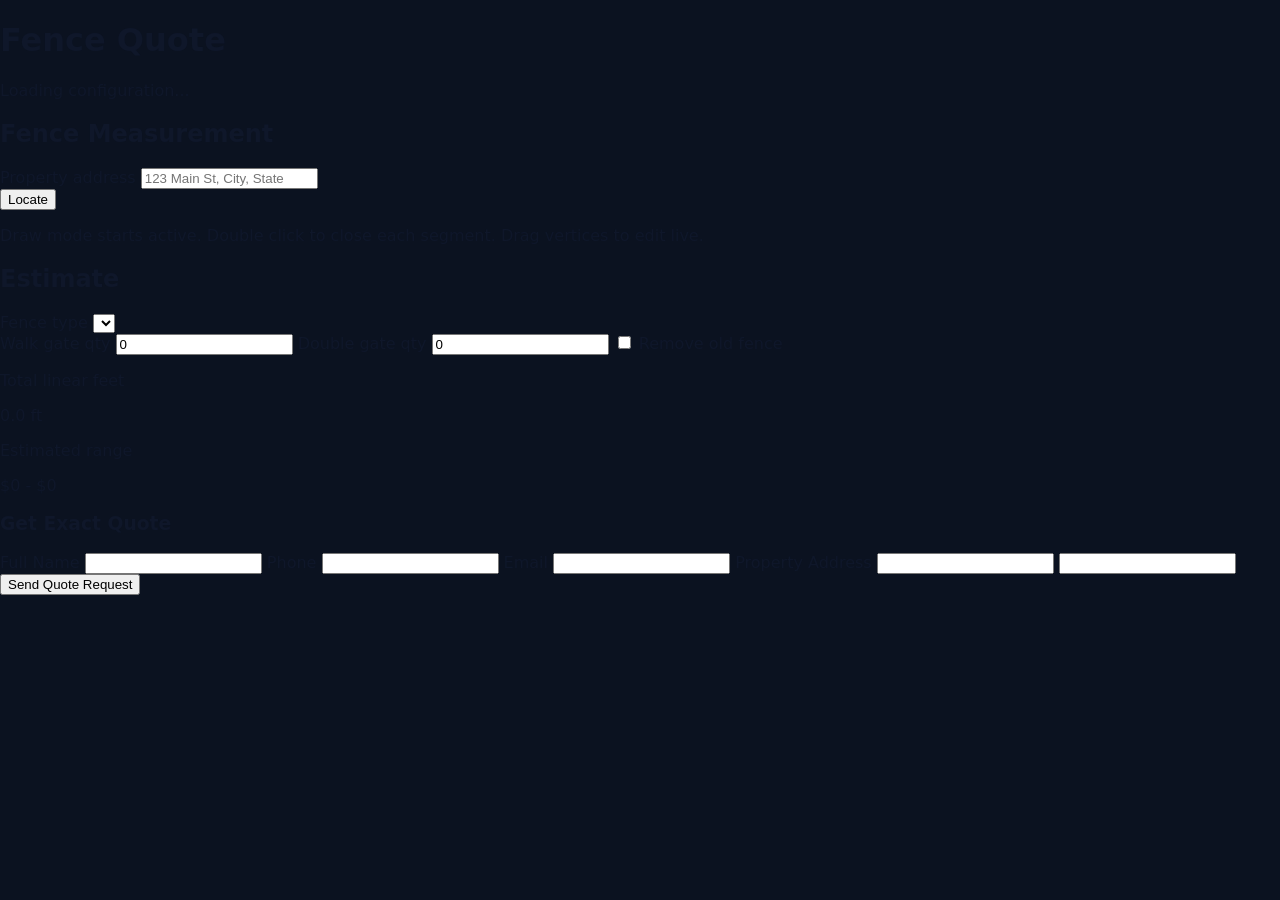
==== public/index.html @ e1c47b27 "Update index.html" ====
<!doctype html>
<html lang="en">
  <head>
    <meta charset="UTF-8" />
    <meta name="viewport" content="width=device-width, initial-scale=1.0" />
    <title>Fence Quote Widget</title>
    <link rel="preconnect" href="https://fonts.googleapis.com" />
    <link rel="preconnect" href="https://fonts.gstatic.com" crossorigin />
    <link
      href="https://fonts.googleapis.com/css2?family=Space+Grotesk:wght@400;500;600;700&display=swap"
      rel="stylesheet"
    />
    <link rel="stylesheet" href="/styles.css" />
  </head>
  <body>
    <main class="widget" id="widgetRoot">
      <header class="widget-header">
        <img id="companyLogo" class="company-logo" alt="Company logo" hidden />
        <div>
          <h1 id="companyName">Fence Quote</h1>
          <p id="disclaimer" class="muted"></p>
        </div>
      </header>

      <section id="globalStatus" class="status" aria-live="polite">Loading configuration...</section>

      <div class="layout">
        <section class="card">
          <h2>Fence Measurement</h2>

          <div class="address-row">
            <div>
              <label for="addressInput">Property address</label>
              <input
                id="addressInput"
                type="text"
                autocomplete="street-address"
                placeholder="123 Main St, City, State"
              />
            </div>
            <button id="addressSearchBtn" type="button">Locate</button>
          </div>

          <div id="mapContainer" class="map-wrap" hidden>
            <div id="map"></div>
            <div class="toolbar" role="toolbar" aria-label="Drawing controls">
              <button id="drawBtn" type="button">Pause Draw</button>
              <button id="removeLastBtn" type="button" class="secondary">Remove Last</button>
              <button id="clearAllBtn" type="button" class="danger">Clear All</button>
            </div>
          </div>

          <div id="manualFeetWrap" class="manual-feet" hidden>
            <label for="manualFeetInput">Linear feet</label>
            <input id="manualFeetInput" type="number" min="0" step="0.1" value="0" />
            <p class="muted">Map unavailable. Enter total feet manually.</p>
          </div>

          <p class="muted" id="mapHint">
            Draw mode starts active. Double click to close each segment. Drag vertices to edit live.
          </p>
        </section>

        <aside class="card estimate-panel" id="estimatePanel">
          <h2>Estimate</h2>

          <label for="fenceType">Fence type</label>
          <select id="fenceType"></select>

          <div class="addons-grid">
            <label for="walkGateQty">Walk gate qty</label>
            <input id="walkGateQty" type="number" min="0" step="1" value="0" />

            <label for="doubleGateQty">Double gate qty</label>
            <input id="doubleGateQty" type="number" min="0" step="1" value="0" />

            <label class="checkbox-row" for="removeOldFence">
              <input id="removeOldFence" type="checkbox" />
              Remove old fence
            </label>
          </div>

          <div class="results">
            <p>Total linear feet</p>
            <p id="totalFeet" class="metric">0.0 ft</p>
          </div>

          <div class="results">
            <p>Estimated range</p>
            <p id="estimatedPrice" class="metric">$0 - $0</p>
          </div>

          <div class="breakdown" id="estimateBreakdown"></div>

          <form id="leadForm" class="lead-form" novalidate>
            <h3>Get Exact Quote</h3>
            <label for="customerName">Full Name</label>
            <input id="customerName" name="customerName" type="text" required />

            <label for="customerPhone">Phone</label>
            <input id="customerPhone" name="customerPhone" type="tel" required />

            <label for="customerEmail">Email</label>
            <input id="customerEmail" name="customerEmail" type="email" required />

            <label for="customerAddress">Property Address</label>
            <input id="customerAddress" name="customerAddress" type="text" required />

            <input id="websiteTrap" name="website" type="text" autocomplete="off" tabindex="-1" />

            <button id="submitLeadBtn" type="submit">Send Quote Request</button>
          </form>
        </aside>
      </div>
    </main>

    <script src="/widget.js" defer></script>
  </body>
</html>
---- styles.css ----
:root{
  --qw-primary:#16a34a;
  --qw-text:#0f172a;
  --qw-muted:#64748b;
  --qw-border:#e2e8f0;
  --qw-bg:#ffffff;
  --qw-shadow: 0 12px 30px rgba(2, 6, 23, 0.12);
  --qw-radius: 18px;
  --qw-font: ui-sans-serif, system-ui, -apple-system, Segoe UI, Roboto, Helvetica, Arial, "Apple Color Emoji","Segoe UI Emoji";
}
*{box-sizing:border-box}
body{
  margin:0;
  font-family:var(--qw-font);
  color:var(--qw-text);
  background:#0b1220;
}
.page{
  max-width:1100px;
  margin:0 auto;
  padding:28px 18px 60px;
}
.demo-title{
  color:#fff;
  margin:0 0 6px;
  font-size:28px;
  font-weight:800;
  letter-spacing:-0.02em;
}
.demo-sub{color:rgba(255,255,255,.75); margin:0 0 18px}

/* Widget container */
.qw{
  background:var(--qw-bg);
  border-radius:24px;
  box-shadow:var(--qw-shadow);
  overflow:hidden;
}
.qw-topbar{
  display:flex;
  align-items:center;
  justify-content:space-between;
  padding:14px 16px;
  border-bottom:1px solid var(--qw-border);
  background:linear-gradient(180deg, #fff, #fbfbfb);
}
.qw-brand{
  display:flex;
  gap:10px;
  align-items:center;
  min-width:0;
}
.qw-logo{
  width:34px;
  height:34px;
  border-radius:10px;
  background:#f1f5f9;
  overflow:hidden;
  flex:0 0 auto;
}
.qw-logo img{width:100%; height:100%; object-fit:cover}
.qw-brand h2{
  margin:0;
  font-size:14px;
  font-weight:800;
  white-space:nowrap;
  overflow:hidden;
  text-overflow:ellipsis;
}
.qw-brand p{margin:0; font-size:12px; color:var(--qw-muted)}
.qw-grid{
  display:grid;
  grid-template-columns: 1.35fr 0.65fr;
  gap:0;
}
.qw-map{
  min-height:520px;
  background:#0b1220;
  position:relative;
}
.qw-panel{
  border-left:1px solid var(--qw-border);
  background:#fff;
  padding:14px 14px 18px;
}
.qw-section{
  border:1px solid var(--qw-border);
  border-radius:var(--qw-radius);
  padding:12px;
  margin-bottom:12px;
}
.qw-label{font-size:12px; color:var(--qw-muted); margin-bottom:6px}
.qw-row{display:flex; gap:10px; align-items:center; justify-content:space-between}
.qw-value{font-weight:800}
.qw-input, .qw-select{
  width:100%;
  border:1px solid var(--qw-border);
  border-radius:12px;
  padding:12px 12px;
  font-size:14px;
  outline:none;
}
.qw-input:focus, .qw-select:focus{border-color:rgba(22,163,74,.55); box-shadow:0 0 0 3px rgba(22,163,74,.15)}
.qw-btn{
  width:100%;
  border:none;
  border-radius:14px;
  padding:12px 14px;
  font-weight:800;
  cursor:pointer;
  background:var(--qw-primary);
  color:#fff;
}
.qw-btn:disabled{opacity:.6; cursor:not-allowed}
.qw-actions{
  display:flex;
  gap:10px;
}
.qw-actions button{
  flex:1;
  border-radius:12px;
  border:1px solid var(--qw-border);
  background:#fff;
  padding:10px 12px;
  font-weight:700;
  cursor:pointer;
}
.qw-actions button:hover{background:#f8fafc}

@media (max-width: 900px){
  .qw-grid{grid-template-columns:1fr}
  .qw-panel{border-left:none; border-top:1px solid var(--qw-border)}
  .qw-map{min-height:420px}
}
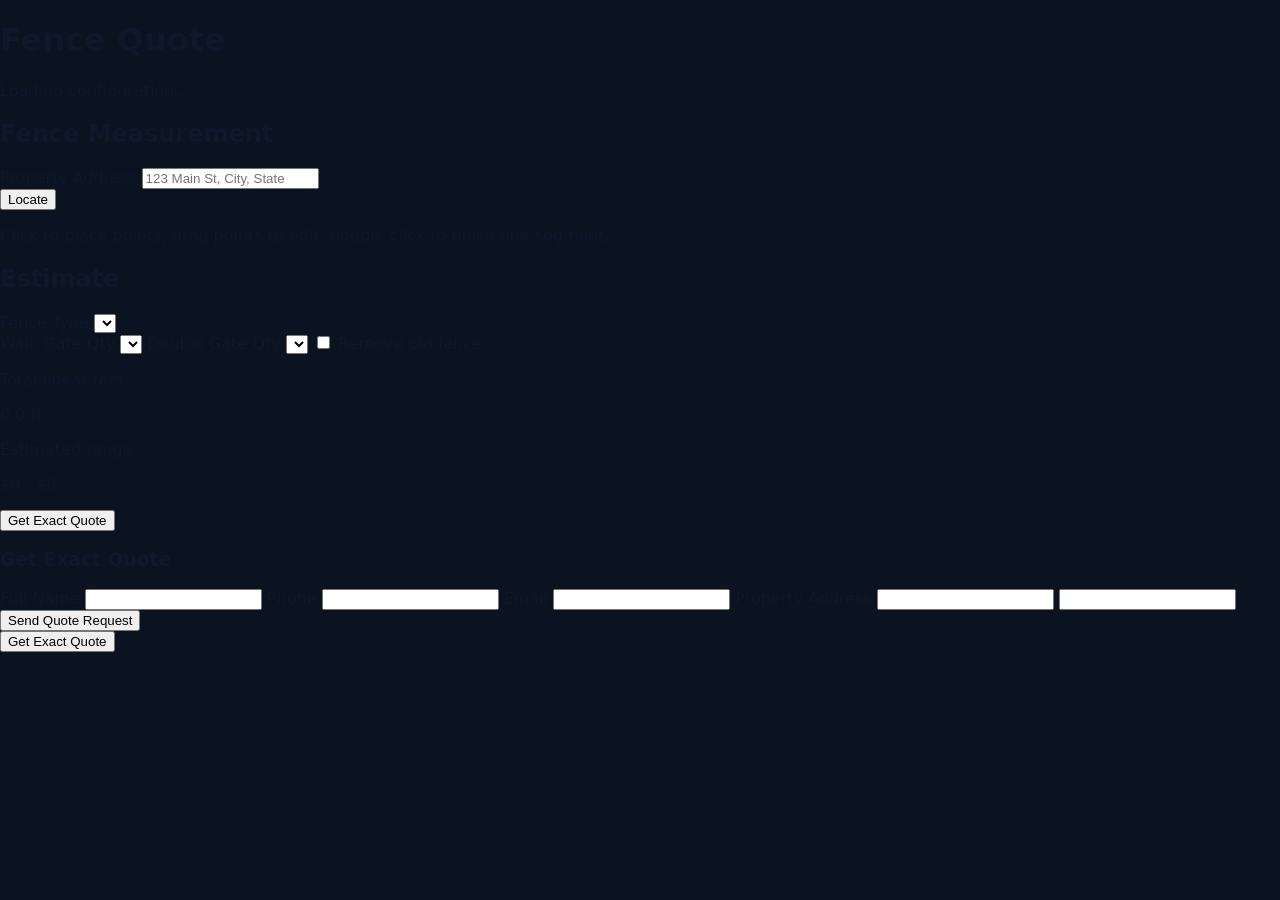
==== commit 9475c2b2: "improve mobile layout and drawing UX" ====
--- a/public/index.html
+++ b/public/index.html
@@ -3,7 +3,7 @@
   <head>
     <meta charset="UTF-8" />
     <meta name="viewport" content="width=device-width, initial-scale=1.0" />
-    <title>Fence Quote Widget</title>
+    <title>Fence Quote</title>
     <link rel="preconnect" href="https://fonts.googleapis.com" />
     <link rel="preconnect" href="https://fonts.gstatic.com" crossorigin />
     <link
@@ -18,7 +18,7 @@
         <img id="companyLogo" class="company-logo" alt="Company logo" hidden />
         <div>
           <h1 id="companyName">Fence Quote</h1>
-          <p id="disclaimer" class="muted"></p>
+          <p id="tagline" class="muted"></p>
         </div>
       </header>
 
@@ -30,7 +30,7 @@
 
           <div class="address-row">
             <div>
-              <label for="addressInput">Property address</label>
+              <label for="addressInput">Property Address</label>
               <input
                 id="addressInput"
                 type="text"
@@ -41,11 +41,11 @@
             <button id="addressSearchBtn" type="button">Locate</button>
           </div>
 
-          <div id="mapContainer" class="map-wrap" hidden>
+          <div id="mapContainer" hidden>
             <div id="map"></div>
             <div class="toolbar" role="toolbar" aria-label="Drawing controls">
-              <button id="drawBtn" type="button">Pause Draw</button>
-              <button id="removeLastBtn" type="button" class="secondary">Remove Last</button>
+              <button id="drawBtn" type="button">Pause</button>
+              <button id="removeLastBtn" type="button" class="secondary">Remove Last Segment</button>
               <button id="clearAllBtn" type="button" class="danger">Clear All</button>
             </div>
           </div>
@@ -56,23 +56,23 @@
             <p class="muted">Map unavailable. Enter total feet manually.</p>
           </div>
 
-          <p class="muted" id="mapHint">
-            Draw mode starts active. Double click to close each segment. Drag vertices to edit live.
+          <p id="mapHint" class="muted">
+            Click to place points, drag points to edit, double click to finish one segment.
           </p>
         </section>
 
-        <aside class="card estimate-panel" id="estimatePanel">
+        <aside class="card estimate-panel">
           <h2>Estimate</h2>
 
-          <label for="fenceType">Fence type</label>
+          <label for="fenceType">Fence Type</label>
           <select id="fenceType"></select>
 
           <div class="addons-grid">
-            <label for="walkGateQty">Walk gate qty</label>
-            <input id="walkGateQty" type="number" min="0" step="1" value="0" />
+            <label for="walkGateQty">Walk Gate Qty</label>
+            <select id="walkGateQty"></select>
 
-            <label for="doubleGateQty">Double gate qty</label>
-            <input id="doubleGateQty" type="number" min="0" step="1" value="0" />
+            <label for="doubleGateQty">Double Gate Qty</label>
+            <select id="doubleGateQty"></select>
 
             <label class="checkbox-row" for="removeOldFence">
               <input id="removeOldFence" type="checkbox" />
@@ -90,10 +90,13 @@
             <p id="estimatedPrice" class="metric">$0 - $0</p>
           </div>
 
-          <div class="breakdown" id="estimateBreakdown"></div>
+          <div id="estimateBreakdown" class="breakdown"></div>
+
+          <button id="leadToggleBtn" type="button" class="lead-toggle">Get Exact Quote</button>
 
           <form id="leadForm" class="lead-form" novalidate>
             <h3>Get Exact Quote</h3>
+
             <label for="customerName">Full Name</label>
             <input id="customerName" name="customerName" type="text" required />
 
@@ -114,6 +117,8 @@
       </div>
     </main>
 
-    <script src="/widget.js" defer></script>
+    <button id="mobileLeadCta" type="button" class="mobile-lead-cta">Get Exact Quote</button>
+
+    <script src="/widget.js" data-client="demo" defer></script>
   </body>
 </html>
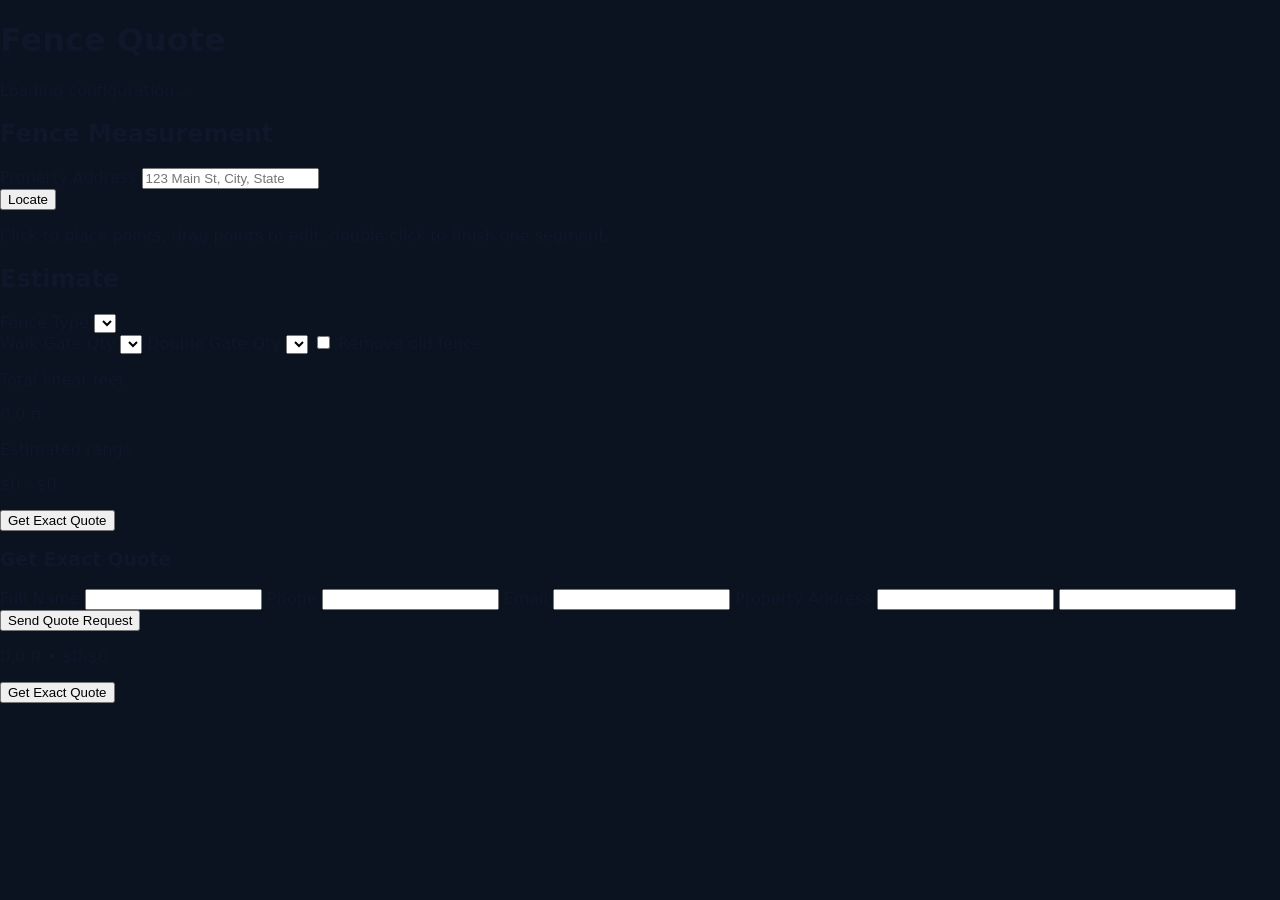
==== commit 28898c7a: "improve mobile layout and drawing UX" ====
--- a/public/index.html
+++ b/public/index.html
@@ -44,9 +44,8 @@
           <div id="mapContainer" hidden>
             <div id="map"></div>
             <div class="toolbar" role="toolbar" aria-label="Drawing controls">
-              <button id="drawBtn" type="button">Pause</button>
-              <button id="removeLastBtn" type="button" class="secondary">Remove Last Segment</button>
-              <button id="clearAllBtn" type="button" class="danger">Clear All</button>
+              <button id="removeLastBtn" type="button" class="tool-btn secondary">Undo Last</button>
+              <button id="clearAllBtn" type="button" class="tool-btn danger">Clear All</button>
             </div>
           </div>
 
@@ -117,7 +116,10 @@
       </div>
     </main>
 
-    <button id="mobileLeadCta" type="button" class="mobile-lead-cta">Get Exact Quote</button>
+    <div id="mobileSummaryBar" class="mobile-summary-bar">
+      <p id="mobileSummaryText">0.0 ft • $0-$0</p>
+      <button id="mobileLeadCta" type="button" class="mobile-summary-btn">Get Exact Quote</button>
+    </div>
 
     <script src="/widget.js" data-client="demo" defer></script>
   </body>
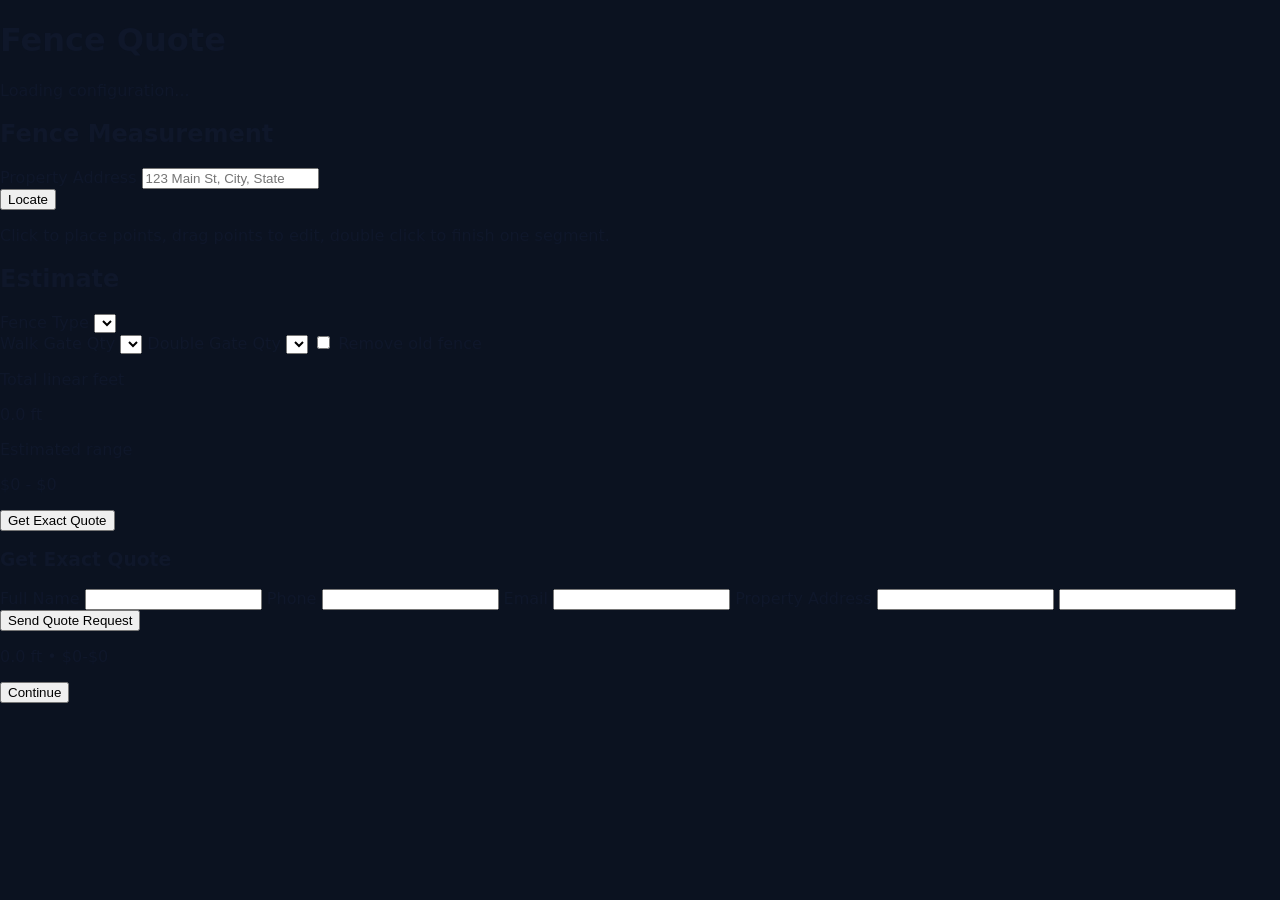
==== commit 05145df1: "Mobile UX: guided flow with progressive map-to-estimate steps" ====
--- a/public/index.html
+++ b/public/index.html
@@ -118,7 +118,7 @@
 
     <div id="mobileSummaryBar" class="mobile-summary-bar">
       <p id="mobileSummaryText">0.0 ft • $0-$0</p>
-      <button id="mobileLeadCta" type="button" class="mobile-summary-btn">Get Exact Quote</button>
+      <button id="mobileLeadCta" type="button" class="mobile-summary-btn">Continue</button>
     </div>
 
     <script src="/widget.js" data-client="demo" defer></script>
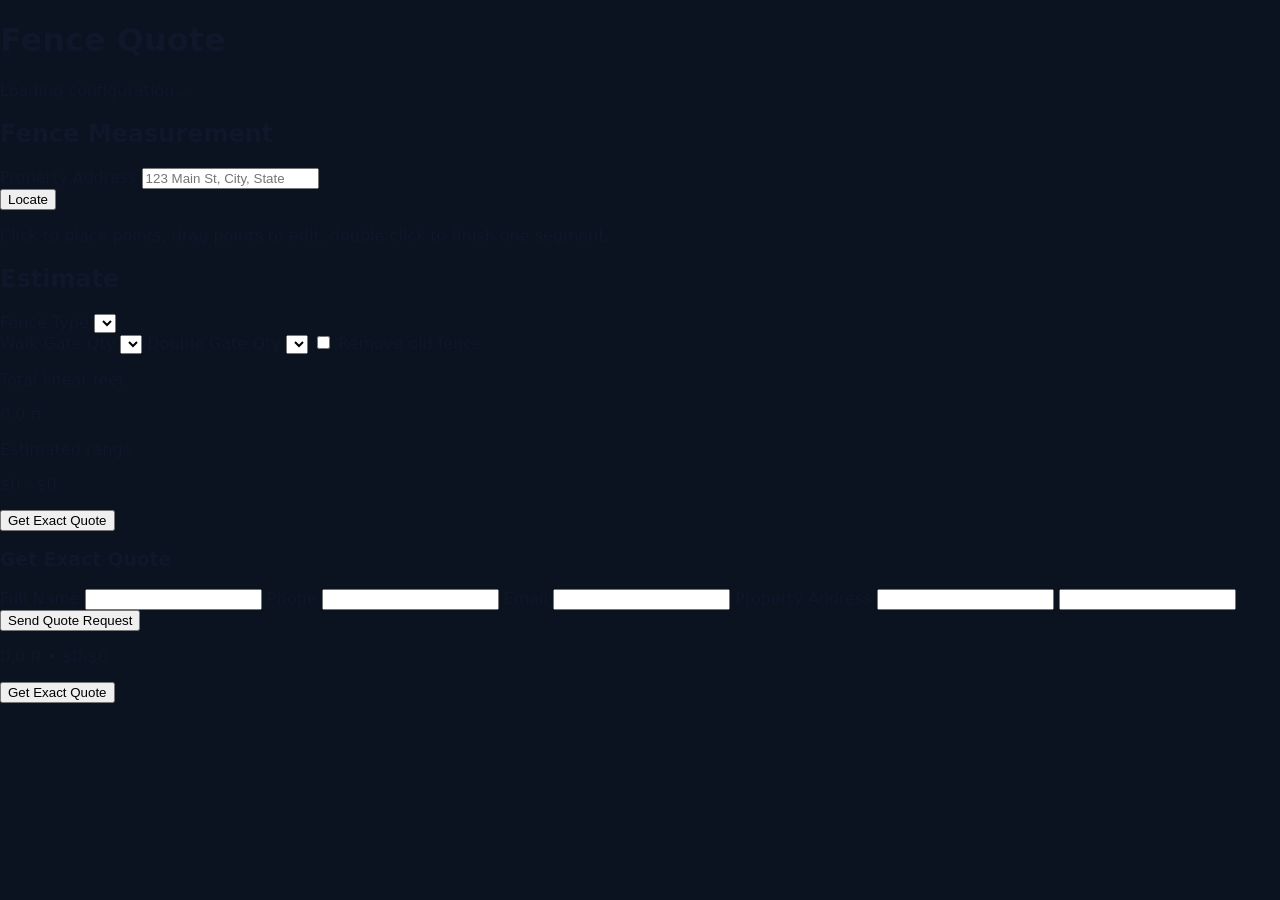
==== commit 4548f1bc: "improve mobile layout and drawing UX" ====
--- a/public/index.html
+++ b/public/index.html
@@ -118,7 +118,7 @@
 
     <div id="mobileSummaryBar" class="mobile-summary-bar">
       <p id="mobileSummaryText">0.0 ft • $0-$0</p>
-      <button id="mobileLeadCta" type="button" class="mobile-summary-btn">Continue</button>
+      <button id="mobileLeadCta" type="button" class="mobile-summary-btn">Get Exact Quote</button>
     </div>
 
     <script src="/widget.js" data-client="demo" defer></script>
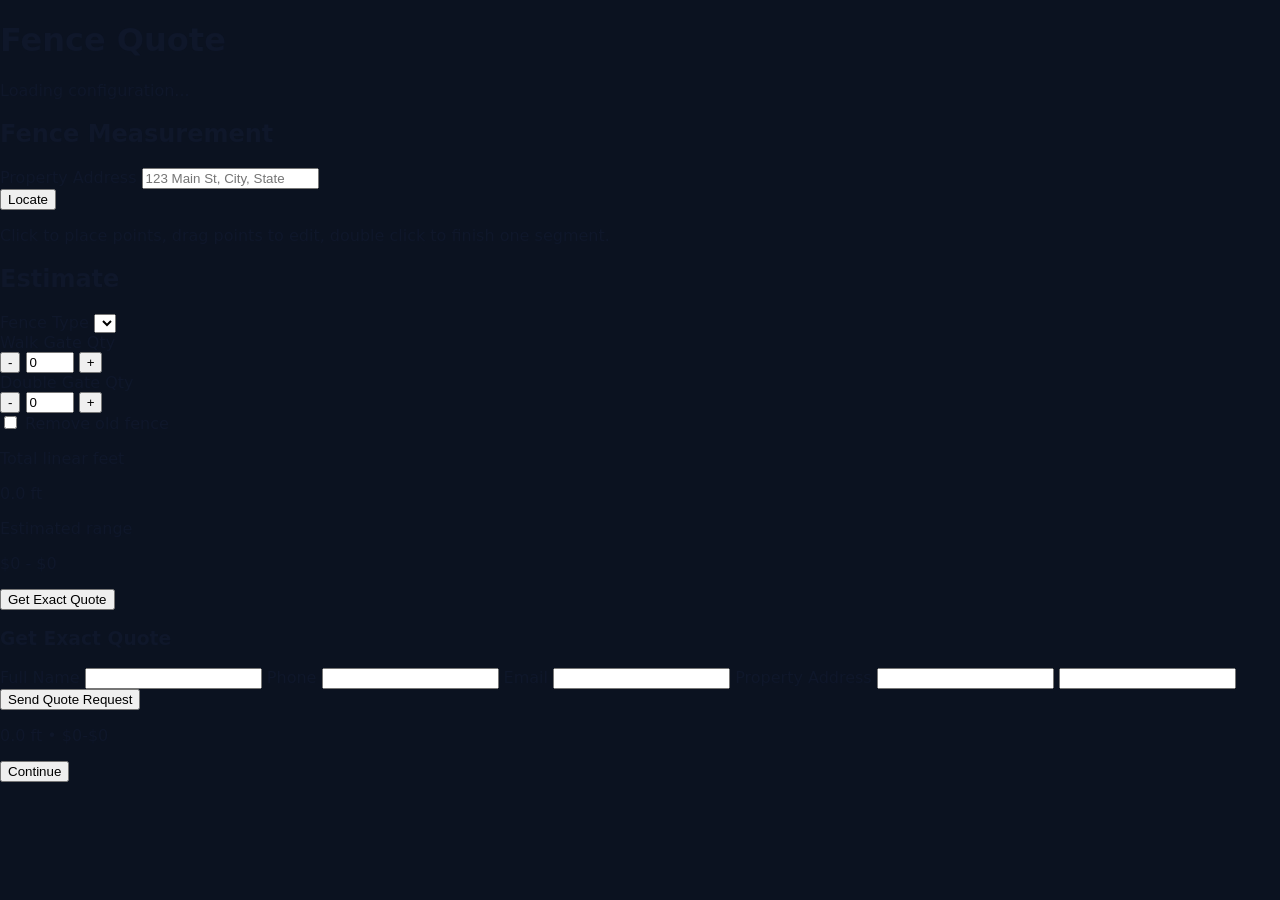
==== commit 0df8b5f7: "improve mobile layout and drawing UX" ====
--- a/public/index.html
+++ b/public/index.html
@@ -68,10 +68,26 @@
 
           <div class="addons-grid">
             <label for="walkGateQty">Walk Gate Qty</label>
-            <select id="walkGateQty"></select>
+            <div class="stepper" role="group" aria-label="Walk gate quantity">
+              <button id="walkGateMinus" type="button" class="stepper-btn" aria-label="Decrease walk gate">
+                -
+              </button>
+              <input id="walkGateQty" type="number" min="0" max="10" step="1" value="0" readonly />
+              <button id="walkGatePlus" type="button" class="stepper-btn" aria-label="Increase walk gate">
+                +
+              </button>
+            </div>
 
             <label for="doubleGateQty">Double Gate Qty</label>
-            <select id="doubleGateQty"></select>
+            <div class="stepper" role="group" aria-label="Double gate quantity">
+              <button id="doubleGateMinus" type="button" class="stepper-btn" aria-label="Decrease double gate">
+                -
+              </button>
+              <input id="doubleGateQty" type="number" min="0" max="10" step="1" value="0" readonly />
+              <button id="doubleGatePlus" type="button" class="stepper-btn" aria-label="Increase double gate">
+                +
+              </button>
+            </div>
 
             <label class="checkbox-row" for="removeOldFence">
               <input id="removeOldFence" type="checkbox" />
@@ -118,7 +134,7 @@
 
     <div id="mobileSummaryBar" class="mobile-summary-bar">
       <p id="mobileSummaryText">0.0 ft • $0-$0</p>
-      <button id="mobileLeadCta" type="button" class="mobile-summary-btn">Get Exact Quote</button>
+      <button id="mobileLeadCta" type="button" class="mobile-summary-btn">Continue</button>
     </div>
 
     <script src="/widget.js" data-client="demo" defer></script>
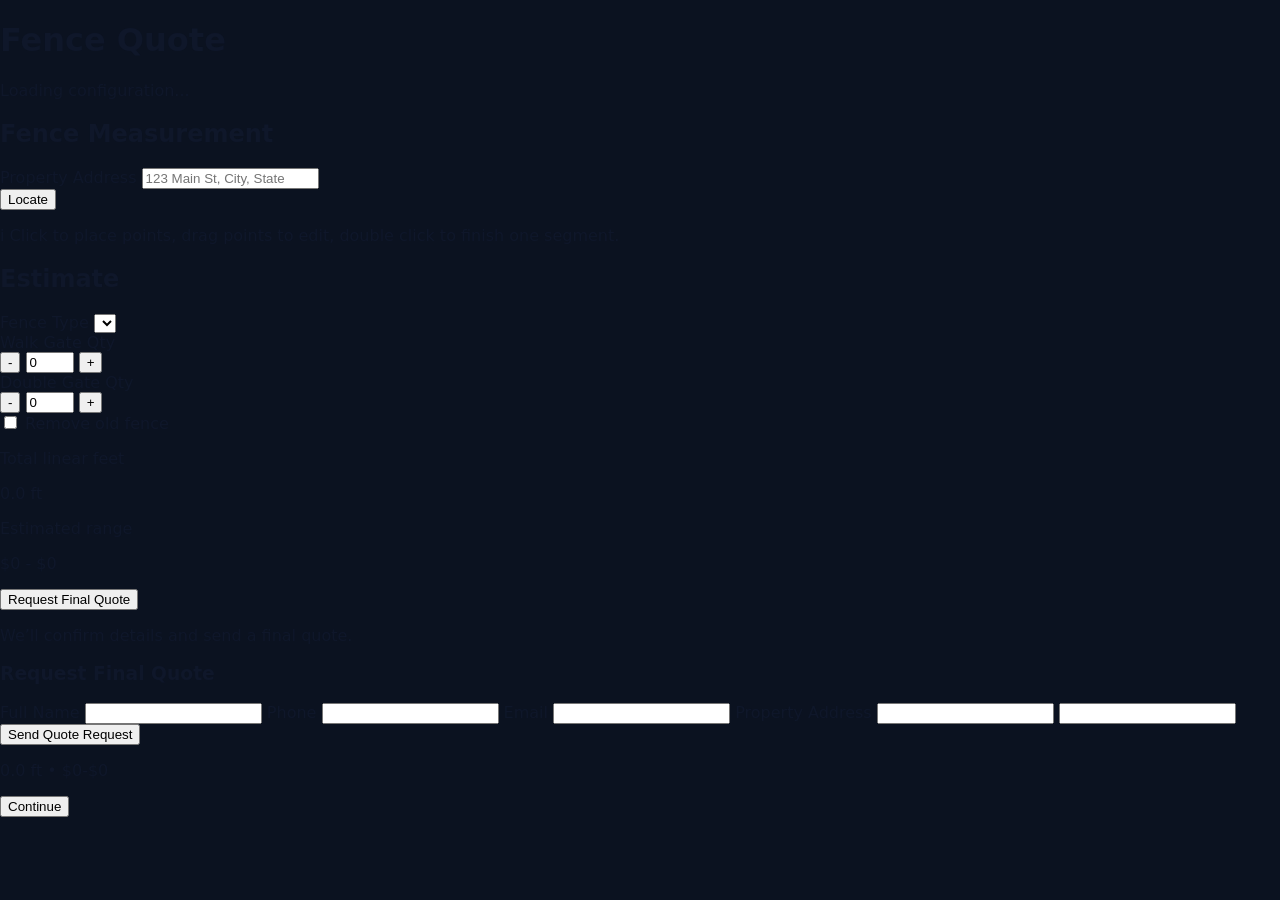
==== commit 5fb5e41f: "improve mobile layout and drawing UX" ====
--- a/public/index.html
+++ b/public/index.html
@@ -55,8 +55,14 @@
             <p class="muted">Map unavailable. Enter total feet manually.</p>
           </div>
 
-          <p id="mapHint" class="muted">
-            Click to place points, drag points to edit, double click to finish one segment.
+          <p id="mapHint" class="map-hint muted">
+            <span
+              class="hint-icon"
+              aria-label="Drawing tips"
+              title="Click to place points, drag points to edit, double click to finish one segment."
+              >i</span
+            >
+            <span class="hint-text">Click to place points, drag points to edit, double click to finish one segment.</span>
           </p>
         </section>
 
@@ -107,10 +113,11 @@
 
           <div id="estimateBreakdown" class="breakdown"></div>
 
-          <button id="leadToggleBtn" type="button" class="lead-toggle">Get Exact Quote</button>
+          <button id="leadToggleBtn" type="button" class="lead-toggle">Request Final Quote</button>
+          <p class="form-helper">We’ll confirm details and send a final quote.</p>
 
           <form id="leadForm" class="lead-form" novalidate>
-            <h3>Get Exact Quote</h3>
+            <h3>Request Final Quote</h3>
 
             <label for="customerName">Full Name</label>
             <input id="customerName" name="customerName" type="text" required />
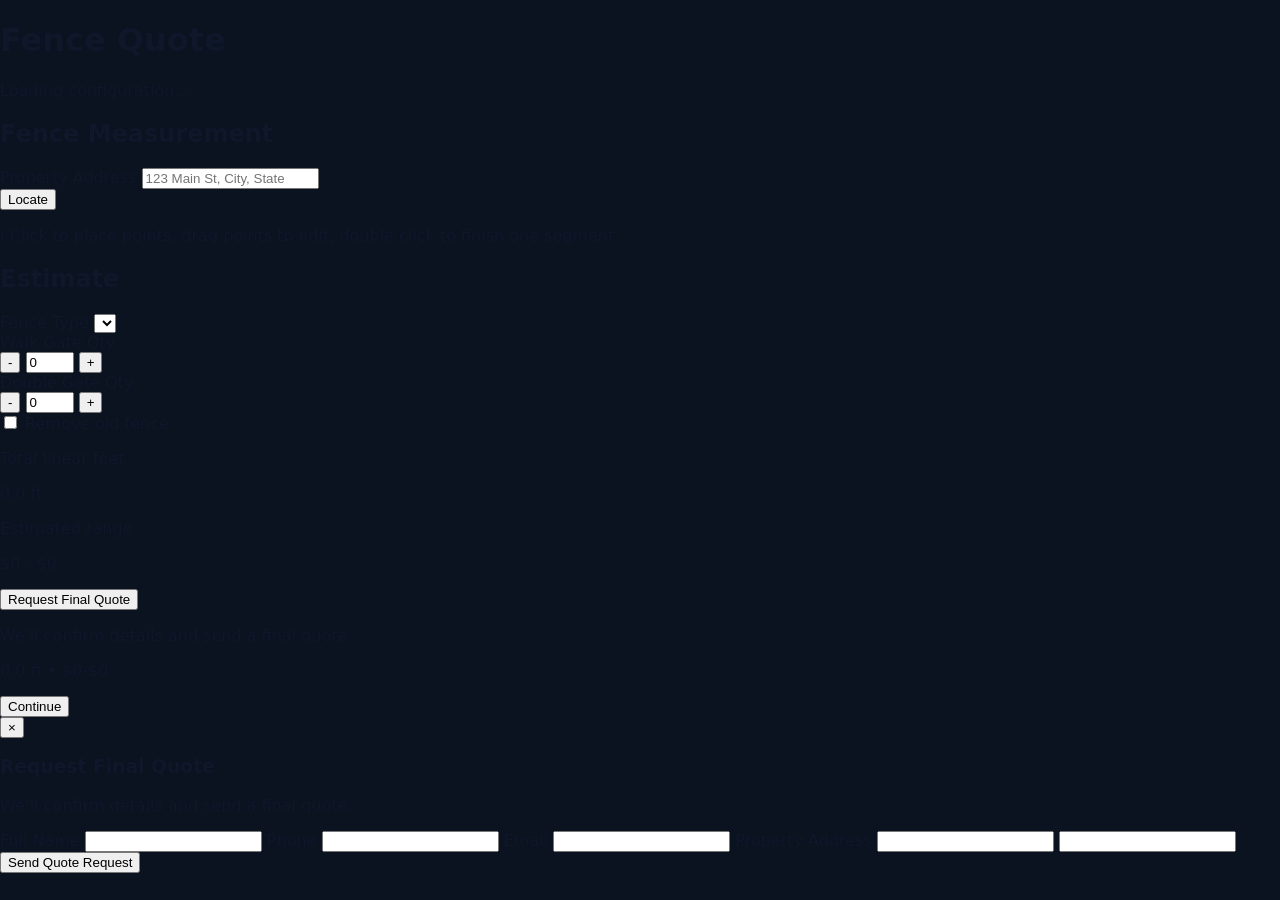
==== commit ebf187fd: "improve mobile layout and drawing UX" ====
--- a/public/index.html
+++ b/public/index.html
@@ -25,7 +25,7 @@
       <section id="globalStatus" class="status" aria-live="polite">Loading configuration...</section>
 
       <div class="layout">
-        <section class="card">
+        <section class="card measurement-card">
           <h2>Fence Measurement</h2>
 
           <div class="address-row">
@@ -66,33 +66,25 @@
           </p>
         </section>
 
-        <aside class="card estimate-panel">
+        <aside class="card estimate-panel" id="estimatePanel">
           <h2>Estimate</h2>
 
           <label for="fenceType">Fence Type</label>
           <select id="fenceType"></select>
 
-          <div class="addons-grid">
+          <div class="addons-grid" id="estimateOptions">
             <label for="walkGateQty">Walk Gate Qty</label>
             <div class="stepper" role="group" aria-label="Walk gate quantity">
-              <button id="walkGateMinus" type="button" class="stepper-btn" aria-label="Decrease walk gate">
-                -
-              </button>
+              <button id="walkGateMinus" type="button" class="stepper-btn" aria-label="Decrease walk gate">-</button>
               <input id="walkGateQty" type="number" min="0" max="10" step="1" value="0" readonly />
-              <button id="walkGatePlus" type="button" class="stepper-btn" aria-label="Increase walk gate">
-                +
-              </button>
+              <button id="walkGatePlus" type="button" class="stepper-btn" aria-label="Increase walk gate">+</button>
             </div>
 
             <label for="doubleGateQty">Double Gate Qty</label>
             <div class="stepper" role="group" aria-label="Double gate quantity">
-              <button id="doubleGateMinus" type="button" class="stepper-btn" aria-label="Decrease double gate">
-                -
-              </button>
+              <button id="doubleGateMinus" type="button" class="stepper-btn" aria-label="Decrease double gate">-</button>
               <input id="doubleGateQty" type="number" min="0" max="10" step="1" value="0" readonly />
-              <button id="doubleGatePlus" type="button" class="stepper-btn" aria-label="Increase double gate">
-                +
-              </button>
+              <button id="doubleGatePlus" type="button" class="stepper-btn" aria-label="Increase double gate">+</button>
             </div>
 
             <label class="checkbox-row" for="removeOldFence">
@@ -115,33 +107,41 @@
 
           <button id="leadToggleBtn" type="button" class="lead-toggle">Request Final Quote</button>
           <p class="form-helper">We’ll confirm details and send a final quote.</p>
-
-          <form id="leadForm" class="lead-form" novalidate>
-            <h3>Request Final Quote</h3>
-
-            <label for="customerName">Full Name</label>
-            <input id="customerName" name="customerName" type="text" required />
-
-            <label for="customerPhone">Phone</label>
-            <input id="customerPhone" name="customerPhone" type="tel" required />
-
-            <label for="customerEmail">Email</label>
-            <input id="customerEmail" name="customerEmail" type="email" required />
-
-            <label for="customerAddress">Property Address</label>
-            <input id="customerAddress" name="customerAddress" type="text" required />
-
-            <input id="websiteTrap" name="website" type="text" autocomplete="off" tabindex="-1" />
-
-            <button id="submitLeadBtn" type="submit">Send Quote Request</button>
-          </form>
+          <p id="quoteSuccess" class="quote-success" role="status" hidden>Quote request sent successfully.</p>
         </aside>
       </div>
     </main>
 
-    <div id="mobileSummaryBar" class="mobile-summary-bar">
+    <div id="mobileSummaryBar" class="mobile-summary-bar" aria-live="polite">
       <p id="mobileSummaryText">0.0 ft • $0-$0</p>
       <button id="mobileLeadCta" type="button" class="mobile-summary-btn">Continue</button>
+    </div>
+
+    <div id="quoteOverlay" class="quote-overlay" aria-hidden="true">
+      <div id="quoteBackdrop" class="quote-backdrop"></div>
+      <section class="quote-dialog" role="dialog" aria-modal="true" aria-labelledby="quoteDialogTitle">
+        <button id="quoteCloseBtn" type="button" class="quote-close" aria-label="Close quote form">×</button>
+        <h3 id="quoteDialogTitle">Request Final Quote</h3>
+        <p class="form-helper">We’ll confirm details and send a final quote.</p>
+
+        <form id="leadForm" class="lead-form" novalidate>
+          <label for="customerName">Full Name</label>
+          <input id="customerName" name="customerName" type="text" required />
+
+          <label for="customerPhone">Phone</label>
+          <input id="customerPhone" name="customerPhone" type="tel" required />
+
+          <label for="customerEmail">Email</label>
+          <input id="customerEmail" name="customerEmail" type="email" required />
+
+          <label for="customerAddress">Property Address</label>
+          <input id="customerAddress" name="customerAddress" type="text" required />
+
+          <input id="websiteTrap" name="website" type="text" autocomplete="off" tabindex="-1" />
+
+          <button id="submitLeadBtn" type="submit">Send Quote Request</button>
+        </form>
+      </section>
     </div>
 
     <script src="/widget.js" data-client="demo" defer></script>
